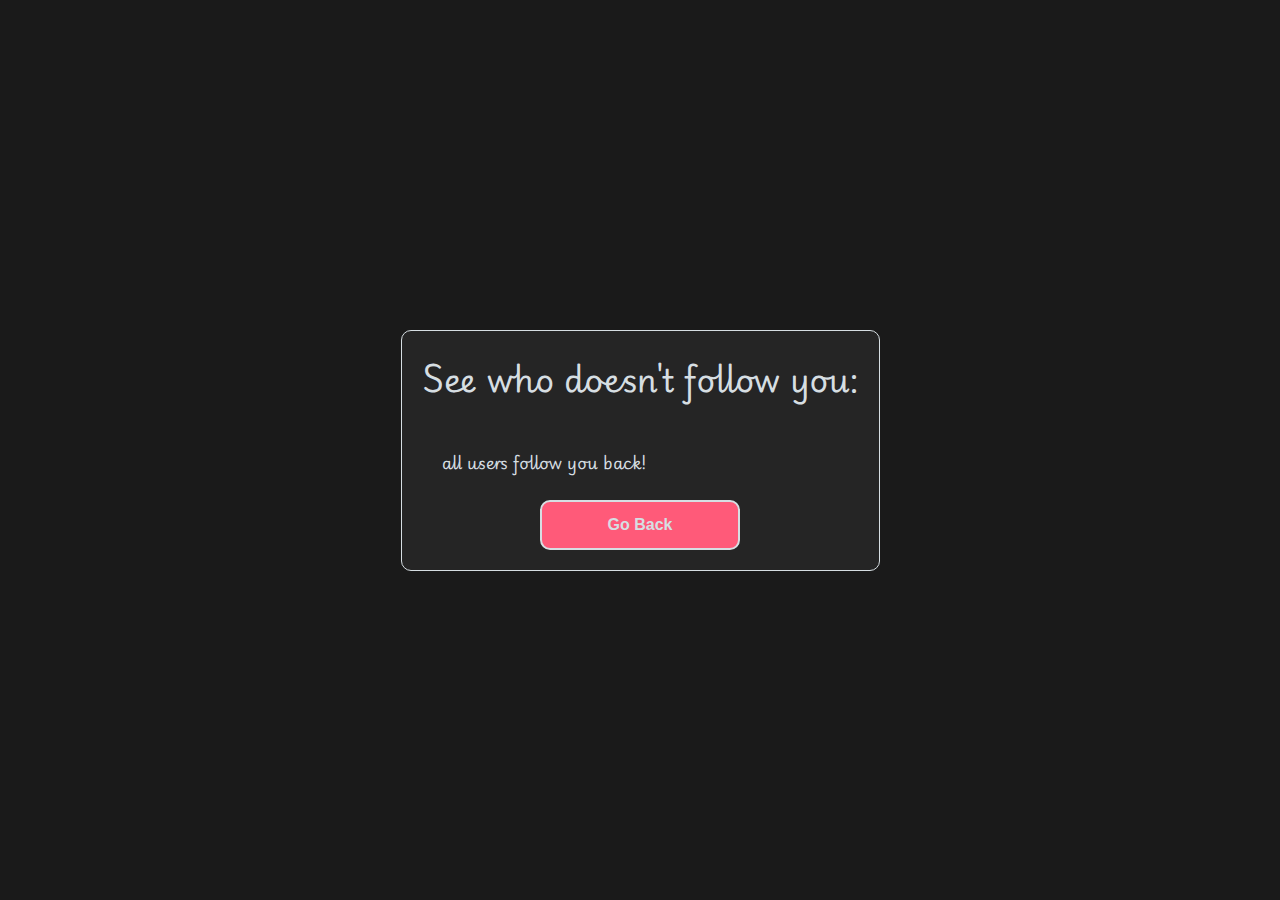
==== followers.html @ 5230fd48 "Finalizando o projeto" ====
<!DOCTYPE html>
<html lang="en">
<head>
    <meta charset="UTF-8">
    <meta name="viewport" content="width=device-width, initial-scale=1.0">
    <link rel="stylesheet" href="assets/styles/reset.css">
    <link rel="stylesheet" href="assets/styles/style.css">
    <link rel="preconnect" href="https://fonts.googleapis.com">
    <link rel="preconnect" href="https://fonts.gstatic.com" crossorigin>
    <link href="https://fonts.googleapis.com/css2?family=Playwrite+GB+S:ital,wght@0,100..400;1,100..400&display=swap" rel="stylesheet">
    <title>See who doesn't follow you</title>
</head>
<body>
    <div class="container">
        <header>
            <h1 class="title">See who doesn't follow you:</h1>
        </header>
        <ul class="followers-list"></ul>
        <button class="back-button">Go Back</button>
    </div>
    <script src="assets/script/followers.js"></script>
</body>
</html>
---- assets/styles/style.css ----
:root {
    --text-color-primary: #ff5a79;
    --text-color-secondary: #d6dee2;
    --button-color: #ff5a79;
    --background-color: #1a1a1a;
    --input-background: #2b2b2b;
}

body {
    display: flex;
    justify-content: center;
    align-items: center;
    height: 100vh;
    margin: 0;
    background-color: var(--background-color);
    color: var(--text-color-secondary);
    font-family: "Playwrite GB S", cursive;
}

.container {
    display: flex;
    flex-direction: column;
    align-items: center;
    text-align: center;
    padding: 20px;
    border: 1px solid var(--text-color-secondary);
    border-radius: 10px;
    background-color: #252525;
}

.title {
    display: flex;
    align-items: center;
    font-size: 2rem;
    margin-bottom: 20px;
}

#question {
    width: 10vh;
    margin-left: 5px;
}

#unfollow-me {
    color: var(--text-color-primary);
}

#me {
    color: var(--text-color-secondary);
}

.input-section {
    margin-bottom: 20px;
    display: flex;
    flex-direction: column;
    align-items: center;
}

label {
    margin-bottom: 10px;
    font-size: 1.1rem;
}

input[type="text"] {
    padding: 10px;
    width: 100%;
    max-width: 300px;
    font-size: 1rem;
    border: 1px solid var(--text-color-secondary);
    border-radius: 5px;
    background-color: var(--input-background);
    color: var(--text-color-secondary);
    text-align: center;
}

.back-button {
    width: 22vw;
    max-width: 200px;
    height: 50px;
    border: 2px solid var(--text-color-secondary);
    border-radius: 10px;
    background-color: var(--button-color);
    color: var(--text-color-secondary);
    font-weight: bold;
    font-size: 1rem;
    cursor: pointer;
    transition: transform 0.1s ease, opacity 0.1s ease;
}

.back-button:active {
    opacity: 0.7;
    transform: scale(0.98);
}

.listAll {
    width: 22vw;
    max-width: 200px;
    height: 50px;
    border: 2px solid var(--text-color-secondary);
    border-radius: 10px;
    background-color: var(--button-color);
    color: var(--text-color-secondary);
    font-weight: bold;
    font-size: 1rem;
    cursor: pointer;
    transition: transform 0.1s ease, opacity 0.1s ease;
}

.listAll:active {
    opacity: 0.7;
    transform: scale(0.98);
}

ul {
    list-style: none; 
    padding: 0; 
    margin: 0; 
}

.followers-list {
    display: flex; 
    flex-direction: column; 
    align-items: flex-start;
    width: 100%; 
}

.followers-list li {
    background: none; 
    padding: 20px; 
    margin: 5px 0; 
    color: var(--text-color-secondary); 
    font-size: 1rem; 
    cursor: default; 
    transition: background 0.3s; 
}

.followers-list li:hover {
    background: rgba(255, 90, 121, 0.1); 
}
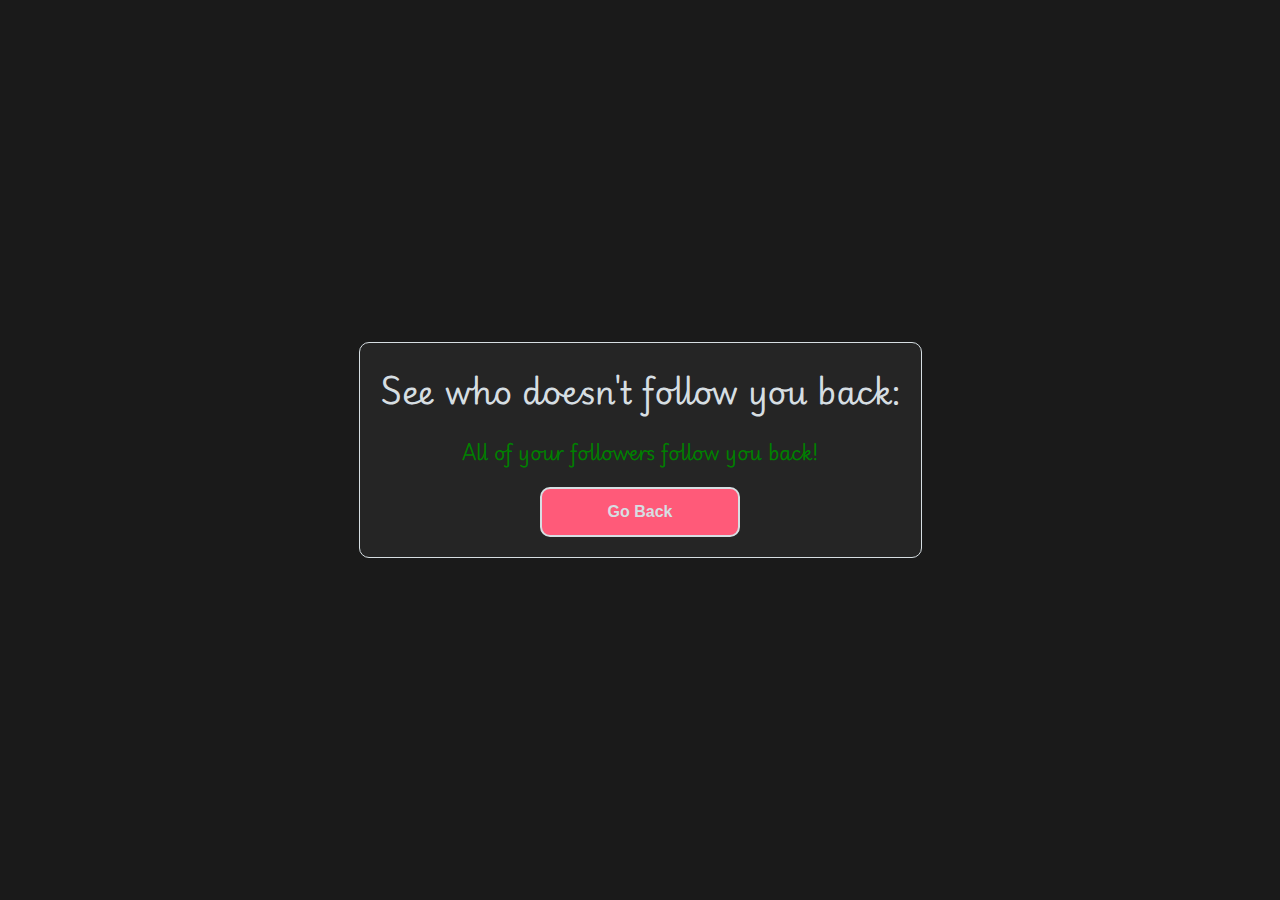
==== commit 5552182d: "Alterando o projeto" ====
--- a/followers.html
+++ b/followers.html
@@ -8,13 +8,14 @@
     <link rel="preconnect" href="https://fonts.googleapis.com">
     <link rel="preconnect" href="https://fonts.gstatic.com" crossorigin>
     <link href="https://fonts.googleapis.com/css2?family=Playwrite+GB+S:ital,wght@0,100..400;1,100..400&display=swap" rel="stylesheet">
-    <title>See who doesn't follow you</title>
+    <title>See who doesn't follow you back</title>
 </head>
 <body>
     <div class="container">
         <header>
-            <h1 class="title">See who doesn't follow you:</h1>
+            <h1 class="title">See who doesn't follow you back:</h1>
         </header>
+        <div id="error-message" class="error-message"></div>
         <ul class="followers-list"></ul>
         <button class="back-button">Go Back</button>
     </div>
--- a/assets/styles/style.css
+++ b/assets/styles/style.css
@@ -58,6 +58,7 @@
 label {
     margin-bottom: 10px;
     font-size: 1.1rem;
+    margin: 20px;
 }
 
 input[type="text"] {
@@ -72,7 +73,7 @@
     text-align: center;
 }
 
-.back-button {
+.listAll, .back-button {
     width: 22vw;
     max-width: 200px;
     height: 50px;
@@ -86,54 +87,51 @@
     transition: transform 0.1s ease, opacity 0.1s ease;
 }
 
-.back-button:active {
-    opacity: 0.7;
-    transform: scale(0.98);
-}
-
-.listAll {
-    width: 22vw;
-    max-width: 200px;
-    height: 50px;
-    border: 2px solid var(--text-color-secondary);
-    border-radius: 10px;
-    background-color: var(--button-color);
-    color: var(--text-color-secondary);
-    font-weight: bold;
-    font-size: 1rem;
-    cursor: pointer;
-    transition: transform 0.1s ease, opacity 0.1s ease;
-}
-
-.listAll:active {
+.listAll:active, .back-button:active {
     opacity: 0.7;
     transform: scale(0.98);
 }
 
 ul {
-    list-style: none; 
-    padding: 0; 
-    margin: 0; 
+    list-style: none;
+    padding: 0;
+    margin: 0;
 }
 
 .followers-list {
-    display: flex; 
-    flex-direction: column; 
+    display: flex;
+    flex-direction: column;
     align-items: flex-start;
-    width: 100%; 
+    width: 100%;
 }
 
 .followers-list li {
-    background: none; 
-    padding: 20px; 
-    margin: 5px 0; 
-    color: var(--text-color-secondary); 
-    font-size: 1rem; 
-    cursor: default; 
-    transition: background 0.3s; 
+    display: flex;
+    align-items: center;
+    background: none;
+    padding: 15px;
+    margin: 5px 0;
+    color: var(--text-color-secondary);
+    font-size: 1rem;
+    cursor: default;
+    transition: background 0.3s;
 }
 
 .followers-list li:hover {
-    background: rgba(255, 90, 121, 0.1); 
+    background: rgba(255, 90, 121, 0.1);
 }
 
+.avatar {
+    width: 40px;
+    height: 40px;
+    border-radius: 50%;
+    margin-right: 10px;
+}
+
+.error-message {
+    font-size: 1.2rem;
+    font-weight: bold;
+    margin-bottom: 20px;
+    text-align: center;
+    color: var(--text-color-primary);
+}
